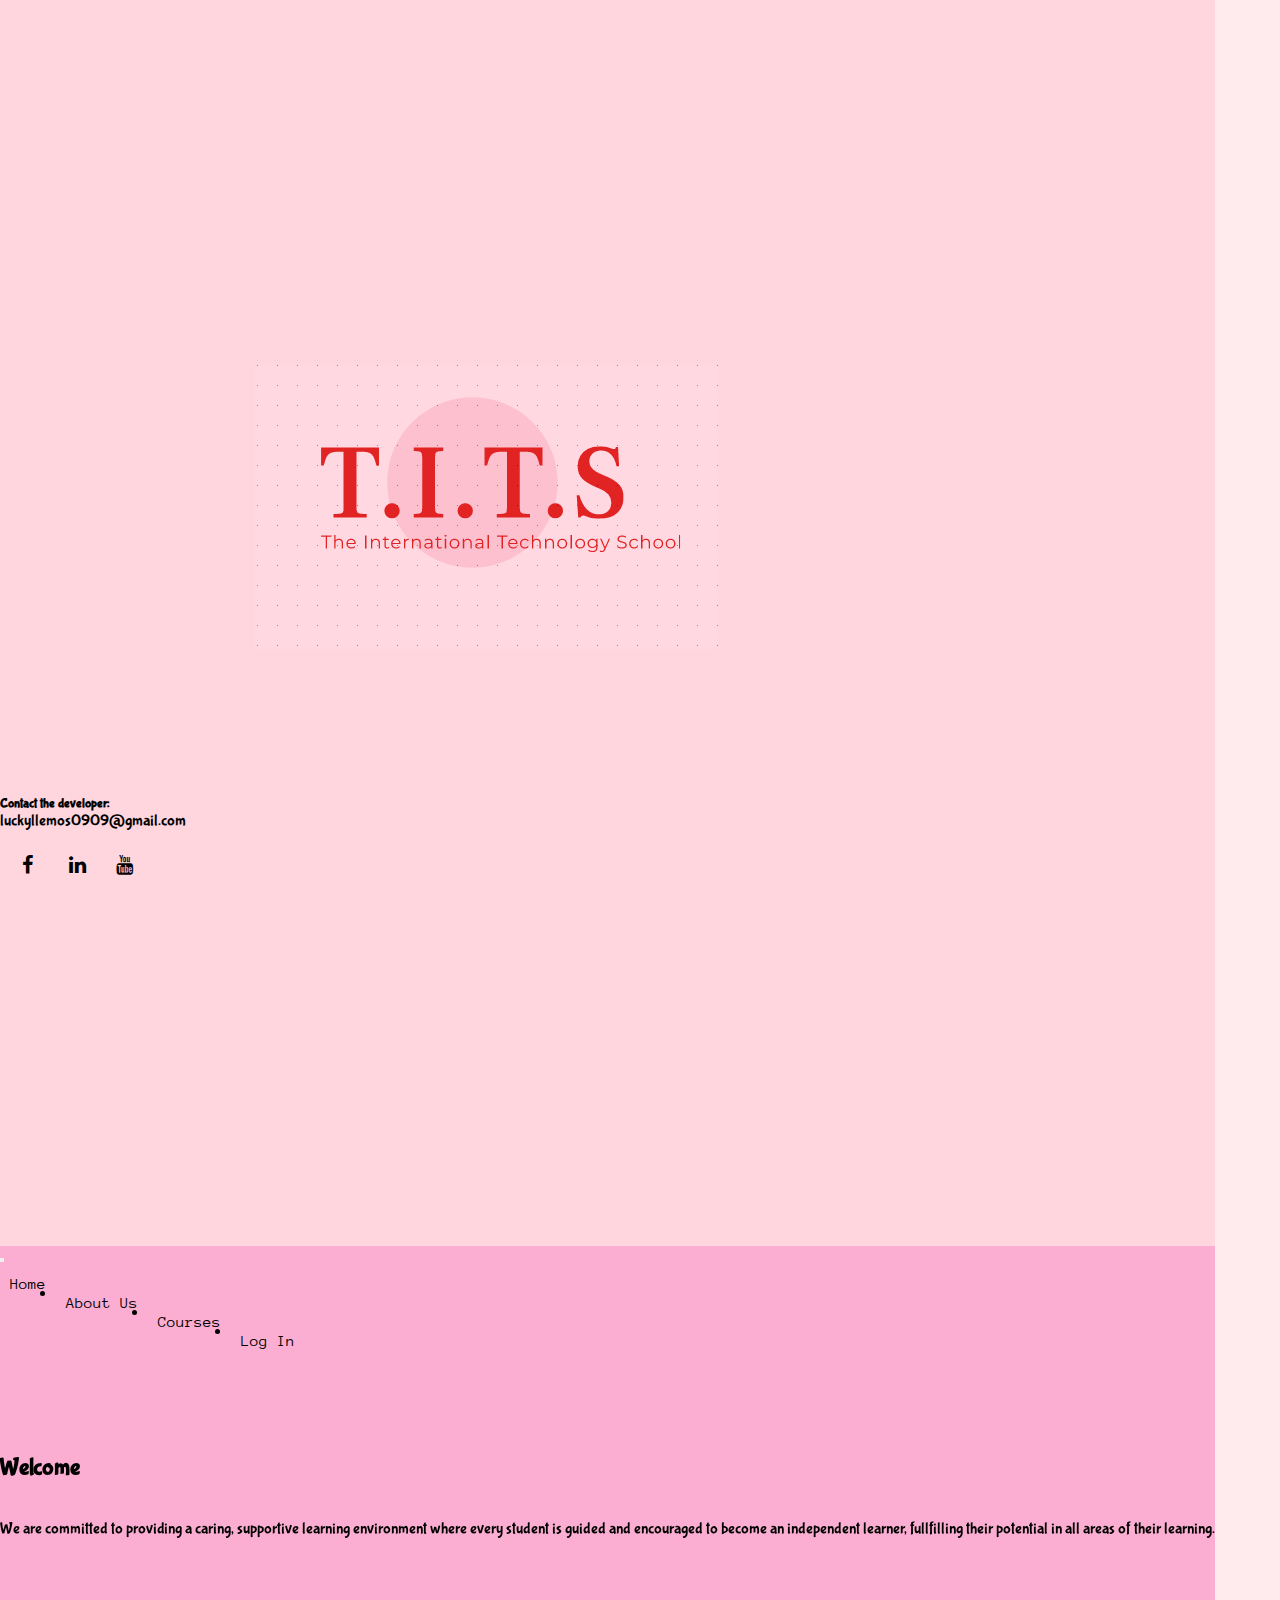
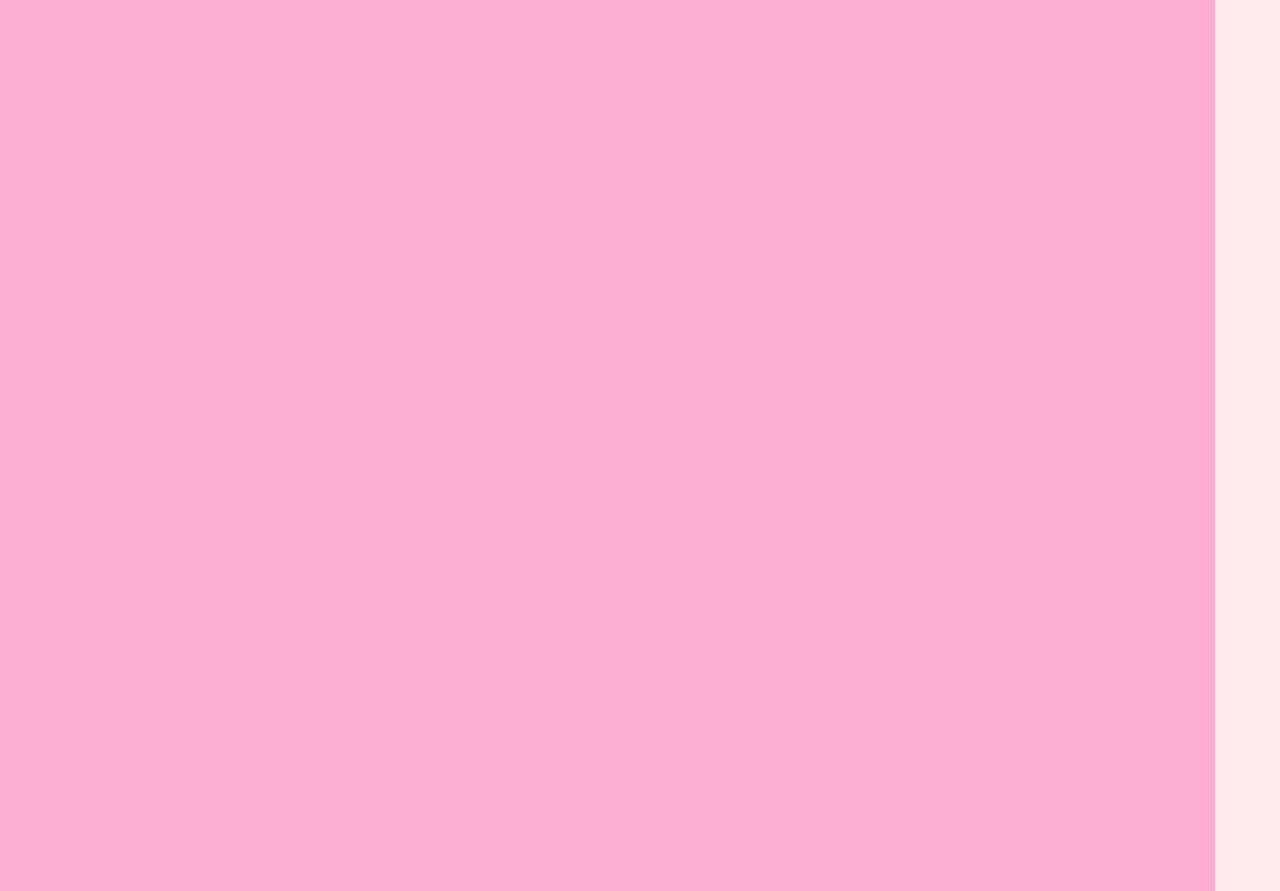
==== index.html @ ca9f6009 "Initial commit" ====
<!DOCTYPE html>
<html lang="en">
<head>
	<meta charset="UTF-8">
	<meta name="viewport" content="width=device-width, initial-scale=1.0, maximum-scale=1.0, shrink-to-fit=no">


	<title>The International Teaching School</title>

    <!-- fontawesome icons -->
	<link rel="stylesheet" href="https://use.fontawesome.com/releases/v5.3.1/css/all.css" integrity="sha384-mzrmE5qonljUremFsqc01SB46JvROS7bZs3IO2EmfFsd15uHvIt+Y8vEf7N7fWAU" crossorigin="anonymous">
	
	<link rel="stylesheet" href="https://cdnjs.cloudflare.com/ajax/libs/font-awesome/4.7.0/css/font-awesome.min.css">

	<!-- google fonts -->
	<link rel="preconnect" href="https://fonts.gstatic.com">
	<link href="https://fonts.googleapis.com/css2?family=Anonymous+Pro:wght@700&family=Bubblegum+Sans&family=Patrick+Hand&display=swap" rel="stylesheet">
	
	<!-- animate on scroll *optional* -->
	<link href="https://unpkg.com/aos@2.3.1/dist/aos.css" rel="stylesheet">

    <!-- bootstrap css -->
    <link rel="stylesheet" href="https://stackpath.bootstrapcdn.com/bootstrap/4.5.0/css/bootstrap.min.css" integrity="sha384-9aIt2nRpC12Uk9gS9baDl411NQApFmC26EwAOH8WgZl5MYYxFfc+NcPb1dKGj7Sk" crossorigin="anonymous">

    <!-- external css -->
    <link rel="stylesheet" href="./assets/css/style.css">

    <link rel="icon" href="./assets/images/my-icon.png" type="image/icon type">

</head>
<body>



	<div id="container1" data-aos="fade-down-right" class="container col-12">
		<div class="row">
			<div id="left" class="col-12 col-md-6">
				<img class="image col-12" src="./assets/images/image.png">
			</div>

<div id="right" class="col-12 col-md-6">

	<nav id="navbar" class="navbar navbar-expand-lg navbar-light">
	 	<button class="navbar-toggler" data-toggle="collapse" data-target="#zuitterNav">
			<span class="navbar-toggler-icon"></span>
		</button>	
		
		<div class="collapse navbar-collapse" id="zuitterNav">
			<ul class="navbar-nav ml-auto">

				<li class="nav-item">
					<a href="./index.html" class="nav-link"> Home </a>
				</li>

				<li class="nav-item active">
					<a href="./pages/about.html" class="nav-link"> About Us </a>
				</li>

				<li class="nav-item ">
					<a href="./pages/courses.html" class="nav-link"> Courses </a>
				</li>
				<span id="navSessionIndex2"></span>
				<span id="navSessionIndex"></span>
			</ul>
		</div>
	</nav>
	<br>
	<br>
	<br>
	<br>
	<br>
	<h2 class="Welcome text-center">Welcome</h2>
<br>
<br>
			<p class="paragraph1 text-center">
				We are committed to providing a caring, supportive learning environment where every student is guided and encouraged to become an independent learner, fullfilling their potential in all areas of their learning.
			</p>
			<br>
			<br>
			<br>
			<footer class="footer1" id="footer1 fixed-bottom">
				<h5>Contact the developer:</h5>
				<p>luckyllemos0909@gmail.com</p>
			<a href="https://www.facebook.com/lucky.llemos.1" target="_blank" rel="noopener noreferrer" class="fa-icon fa fa-facebook"></a>

			<a href="https://www.linkedin.com/in/lucky-llemos-866286200/" target="_blank" rel="noopener noreferrer" class="fa-icon fa fa-linkedin"></a>

			<a href="https://www.youtube.com/channel/UCz8RdqHMBFX0rl3pB7s4_jA" target="_blank" rel="noopener noreferrer" class="fa-icon fa fa-youtube"></a>
				</footer>
			</div>
		</div>
	</div>
	<!-- end cards -->

	




	<!-- jQuery first, then Popper.js, then Bootstrap JS -->
    <script src="https://code.jquery.com/jquery-3.5.1.slim.min.js" integrity="sha384-DfXdz2htPH0lsSSs5nCTpuj/zy4C+OGpamoFVy38MVBnE+IbbVYUew+OrCXaRkfj" crossorigin="anonymous"></script>
    <script src="https://cdn.jsdelivr.net/npm/popper.js@1.16.0/dist/umd/popper.min.js" integrity="sha384-Q6E9RHvbIyZFJoft+2mJbHaEWldlvI9IOYy5n3zV9zzTtmI3UksdQRVvoxMfooAo" crossorigin="anonymous"></script>
    <script src="https://stackpath.bootstrapcdn.com/bootstrap/4.5.0/js/bootstrap.min.js" integrity="sha384-OgVRvuATP1z7JjHLkuOU7Xw704+h835Lr+6QL9UvYjZE3Ipu6Tp75j7Bh/kR0JKI" crossorigin="anonymous"></script>

    <!-- AOS -->
    <script src="https://unpkg.com/aos@2.3.1/dist/aos.js"></script>

   	<script src="./assets/js/index.js"></script>

    <!-- AOS initialization -->
	<script>
	  AOS.init();
	</script>

</body>
</html>
---- assets/css/style.css ----
*{
  box-sizing: border-box; 
  margin: 0;
  padding: 0;
}

.about{
  font-family: 'Patrick Hand', cursive;
}
.about-paragraph{
  font-size: 20px;
}

 .logo-image img{
width: 46px;
height: 46px;
border-radius: 50%;
overflow: hidden;
margin-top: -6px;
align-items: center;
}
html, body{
  width: 100%;
  height: 100%;
  padding: 0;
  margin: 0;
  align-items: center;
  vertical-align: middle;
  background-color: #ffeaee;
  font-family: 'Bubblegum Sans', cursive;
}
hr.style {
  border-top: 1px solid #000000;
  border-bottom: 1px solid #fff;
}
hr.style:after {
  content: '';
  display: block;
  margin-top: 2px;
  border-top: 1px solid #000000;
  border-bottom: 1px solid #fff;
}
#container1{
  width: 100%;
  height: 100%;
  vertical-align: middle;
  display: flex !important;
  flex-wrap: wrap !important;
}


#left {
  background: #ffd6dd;
  width: 100%;
  height: 100%;
  align-items: center;
}
.image{
  width: auto;
  height: auto;
  margin-top: 10%;
  margin-left: 1%;
  padding: 20%;
}
#right {
  background: #FBAED2;
  width: 100%;
  height: 100%;
}

.spinner-border{
  color: #ff63ca;
}
.fa-icon {
  margin-top: none;
  padding: 20px;
  font-size: 20px;
  width: 30px;
  text-align: center;
  text-decoration: none;
  margin: 5px 2px;
}
.fa-icon:hover {
    opacity: 0.7;
    color: red;
}
.fa-facebook {
  color: #000000;
}

.fa-linkedin {
  color: #000000;
}

.fa-youtube {
  color: #000000;
}
.nav-link{
  color: #000000;
  align-items: center;
  font-family: 'Anonymous Pro', monospace;
}
.nav-index{
  align-items: center;
}
.nav-link:hover{
  color: red;
}
.navbar-toggler{
  color: #000000;
}
#navbar {
  overflow: hidden;
  background-color: #FBAED2;
  align-items: center; 
}
#navbar a:hover{
  color: red;
}

/* Navbar links */
#navbar a {
  float: left;
  display: block;
  color: #000000;
  text-align: center;
  padding: 5px;
  text-decoration: none;
  margin: 5px;
}

/* Page content */
.content {
  padding: 16px;
}

/* The sticky class is added to the navbar with JS when it reaches its scroll position */
.sticky {
  position: fixed;
  top: 0;
  width: 100%;
  z-index: 1000;
}

/* Add some top padding to the page content to prevent sudden quick movement (as the navigation bar gets a new position at the top of the page (position:fixed and top:0) */
.sticky + .content {
  padding-top: 60px;
}
header{
	background-color: #ffd6dd !important;
	color: #000000;
}


#profileDiv{
    background-color: black;
}
#profileContainer{
  background-color: #ffd6dd;
  box-shadow: 5px 10px #888888;
}

.form-control{
  border-color: #e0115f;
  border-style: double;
  border-width: thick;
  border-radius: 12px;
}
#inactive{
  border-style: none;
  border-radius: 12px;
  background-color: #bbb;
}
#inactiveFooter{
  border-style: none;
  border-radius: 12px!important;
  background-color: #bbb!important;
}

#coursesContainer{
  object-fit: contain;
}

#coursesContainer2{
  object-fit: contain;
}

.card{
  height: 300px; 
  width:auto;
}

.card-body{
  border-style: double;
  border-radius: 12px;
  background-color: #ffeaee;
}

.card-footer{
  background-color: #ffeaee;
  border-style: double;
  border-radius: 12px;
}

.card-footer .btn-primary{
  color: #ffffff!important;
  background-color: #e0115f;
}

.card-footer .btn-danger{
  color: #ffffff!important;
  background-color: #e0115f;
} 

#enrollButton{
  background-color: #e0115f;
  border-radius: 8px;
}
#enrollButton:hover{
  background-color: red;
}
.button{
  background-color: #e0115f;
  border-radius: 8px;
}
.button:hover{
  background-color: red;
}
#logInUser{
  align-items: center!important;
}
.buttonInactive{
  background-color: #6d0113 !important;
  border-radius: 8px;
}
.buttonInactive:hover{
  background-color: red;
}

.jumbotron{
  background-color: #ffd6dd;
  padding-top: 10%;
  padding-bottom: 5%;
  border-radius: 12px;
  width: 100%;
}

footer{
  position: fixed;
  bottom: 0;
}

@media (max-height:800px){
  footer { position: static; }
  header { padding-top:40px; }
}


.footer-distributed{
  background-color: #ff2674;
  box-sizing: border-box;
  width: 100%;
  text-align: left;
  font-family: 'Anonymous Pro', monospace;
  font: bold 16px;
  padding: 50px 50px 60px 50px;
  margin-top: 80px;
}

.footer-distributed .footer-left,
.footer-distributed .footer-center,
.footer-distributed .footer-right{
  display: inline-block;
  vertical-align: top;
}

/* Footer left */

.footer-distributed .footer-left{
  width: 30%;
}

.footer-distributed h3{
  color:  #000000;
  font: normal 36px 'Cookie', cursive;
  margin: 0;
}

/* The company logo */

.footer-distributed .footer-left img{
  width: 100%;
}

.footer-distributed h3 span{
  color:  #d5212e;
}

/* Footer links */

.footer-distributed .footer-links{
  color:  #000000;
  margin: 20px 0 12px;
}

.footer-distributed .footer-links a{
  display:inline-block;
  line-height: 1.8;
  text-decoration: none;
  color:  inherit;
}

.footer-distributed .footer-company-name{
  color:  #c0c0c0;
  font-size: 14px;
  font-weight: normal;
  margin: 0;
}

/* Footer Center */

.footer-distributed .footer-center{
  width: 35%;
}


.footer-distributed .footer-center i{
  background-color:  #ff63ca;
  color: #000000;
  font-size: 25px;
  width: 38px;
  height: 38px;
  border-radius: 50%;
  text-align: center;
  line-height: 42px;
  margin: 10px 15px;
  vertical-align: middle;
}

.footer-distributed .footer-center i.fa-envelope{
  font-size: 17px;
  line-height: 38px;
}

.footer-distributed .footer-center p{
  display: inline-block;
  color: #000000;
  vertical-align: middle;
  margin:0;
}

.footer-distributed .footer-center p span{
  display:block;
  font-weight: normal;
  font-size:14px;
  line-height:2;
}

.footer-distributed .footer-center p a{
  color:  #000000;
  text-decoration: none;
}


/* Footer Right */

.footer-distributed .footer-right{
  width: 30%;
}

.footer-distributed .footer-company-about{
  line-height: 20px;
  color:  #c0c0c0;
  font-size: 13px;
  font-weight: normal;
  margin: 0;
}

.footer-distributed .footer-company-about span{
  display: block;
  color:  #000000;
  font-size: 18px;
  font-weight: bold;
  margin-bottom: 20px;
}

.footer-distributed .footer-icons{
  margin-top: 25px;
}

.footer-distributed .footer-icons a{
  display: inline-block;
  width: 35px;
  height: 35px;
  cursor: pointer;
  background-color:  #ff63ca;
  border-radius: 12px;

  font-size: 20px;
  color: #000000;
  text-align: center;
  line-height: 35px;

  margin-right: 3px;
  margin-bottom: 5px;
}

.footer-distributed .footer-icons a:hover{
  background-color: red;
}

/* Here is the code for Responsive Footer */
/* You can remove below code if you don't want Footer to be responsive */


@media (max-width: 880px) {

  .footer-distributed .footer-left,
  .footer-distributed .footer-center,
  .footer-distributed .footer-right{
    display: block;
    width: 100%;
    margin-bottom: 40px;
    text-align: center;
  }

  .footer-distributed .footer-center i{
    margin-left: 0;
  }

}
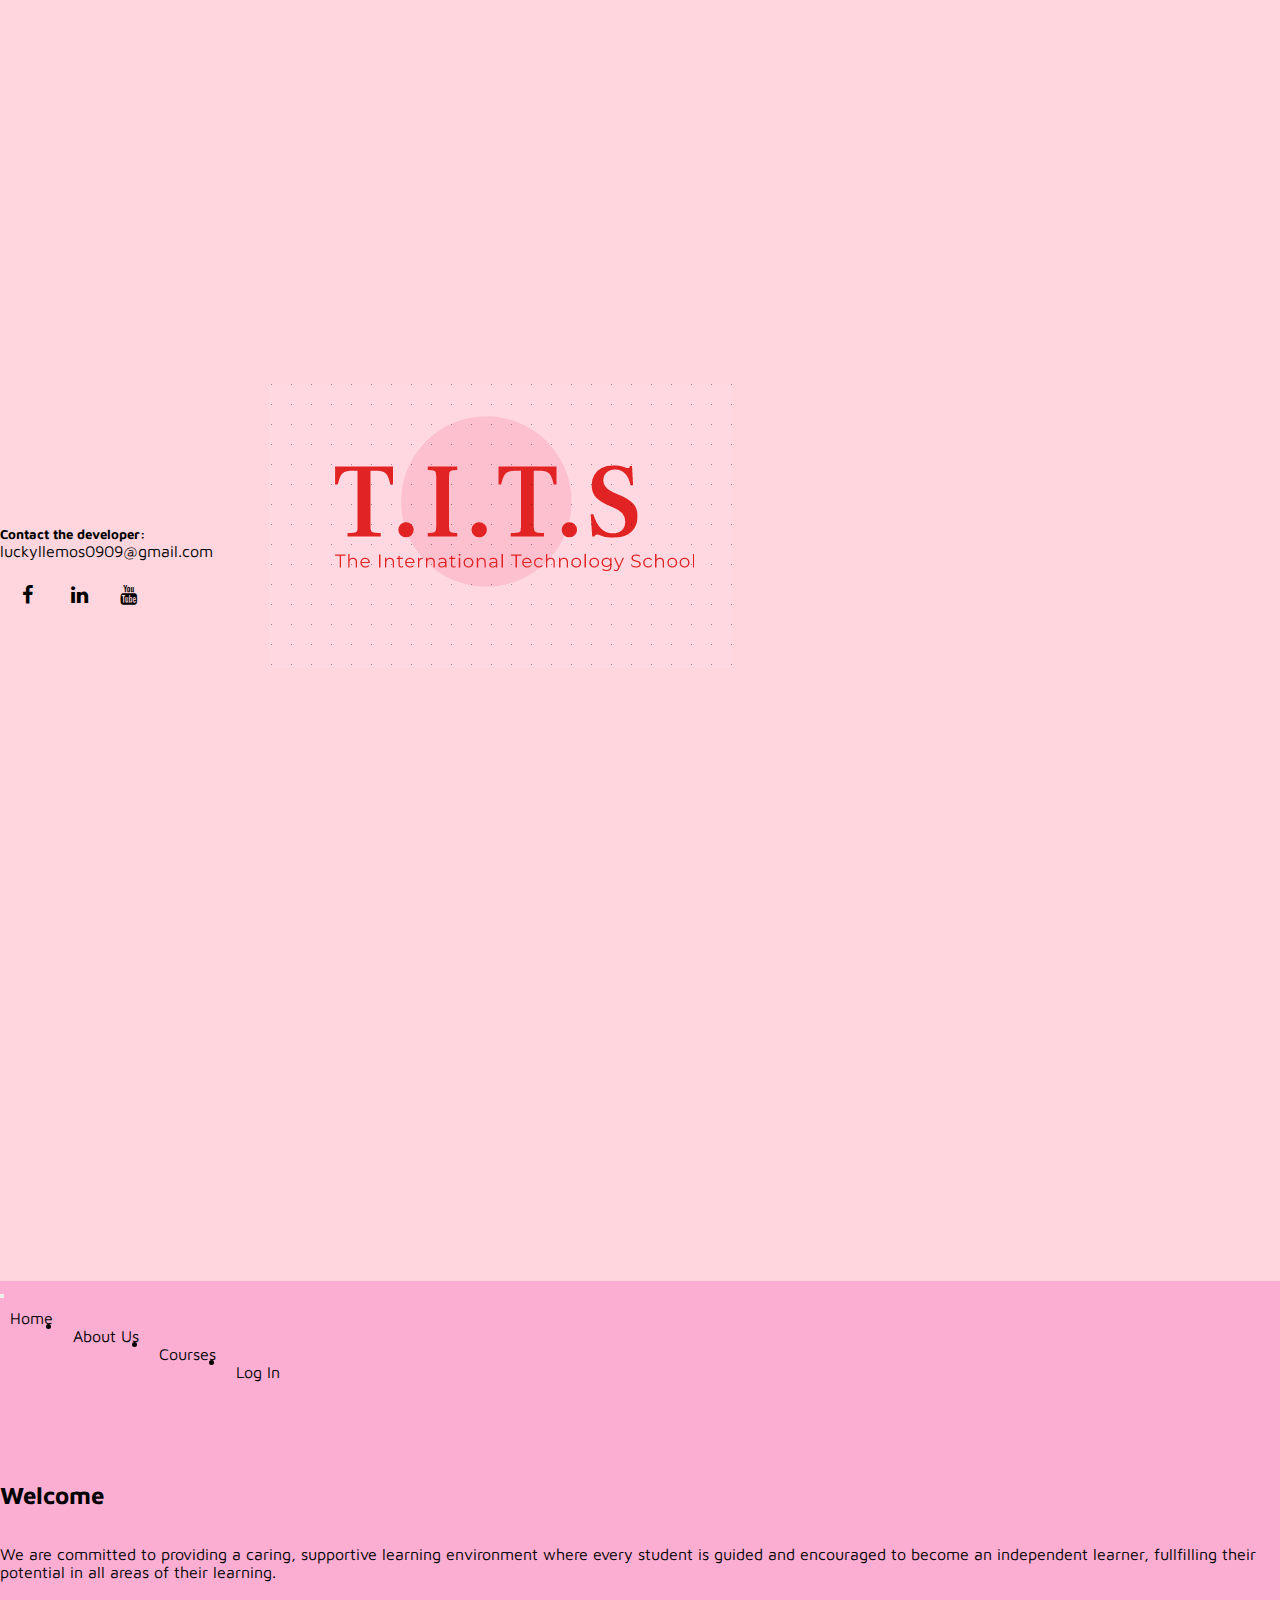
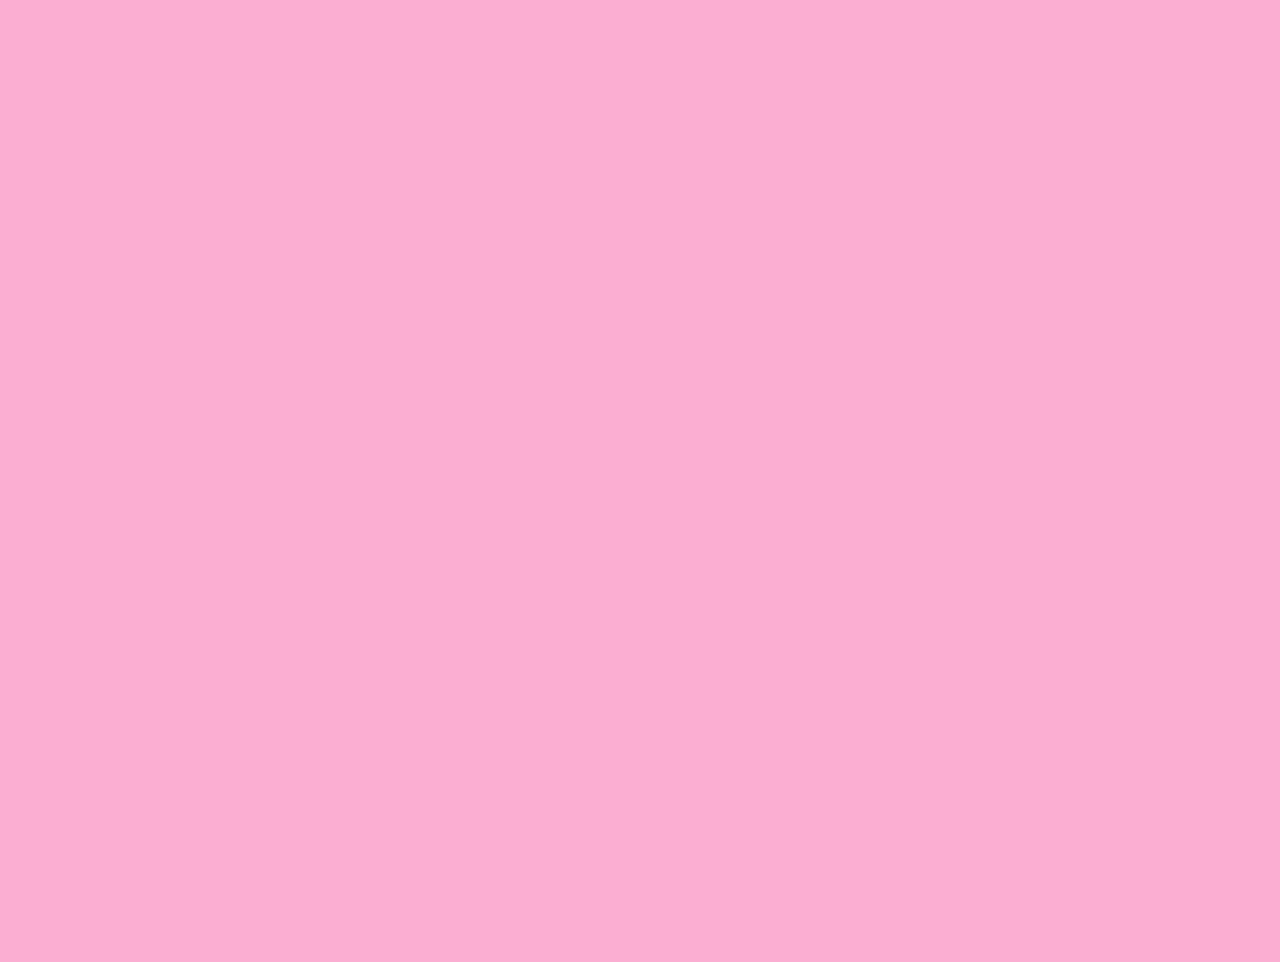
==== commit ee35e703: "Update add cdn from google fonts using maven pro font" ====
--- a/index.html
+++ b/index.html
@@ -13,8 +13,9 @@
 	<link rel="stylesheet" href="https://cdnjs.cloudflare.com/ajax/libs/font-awesome/4.7.0/css/font-awesome.min.css">
 
 	<!-- google fonts -->
-	<link rel="preconnect" href="https://fonts.gstatic.com">
-	<link href="https://fonts.googleapis.com/css2?family=Anonymous+Pro:wght@700&family=Bubblegum+Sans&family=Patrick+Hand&display=swap" rel="stylesheet">
+	<link rel="preconnect" href="https://fonts.googleapis.com">
+	<link rel="preconnect" href="https://fonts.gstatic.com" crossorigin>
+	<link href="https://fonts.googleapis.com/css2?family=Maven+Pro:wght@400..900&display=swap" rel="stylesheet">
 	
 	<!-- animate on scroll *optional* -->
 	<link href="https://unpkg.com/aos@2.3.1/dist/aos.css" rel="stylesheet">
--- a/assets/css/style.css
+++ b/assets/css/style.css
@@ -5,7 +5,7 @@
 }
 
 .about{
-  font-family: 'Patrick Hand', cursive;
+  font-family: 'Maven Pro', sans-serif;
 }
 .about-paragraph{
   font-size: 20px;
@@ -27,7 +27,8 @@
   align-items: center;
   vertical-align: middle;
   background-color: #ffeaee;
-  font-family: 'Bubblegum Sans', cursive;
+  font-family: 'Maven Pro', sans-serif;
+  -webkit-font-smoothing: antialiased;
 }
 hr.style {
   border-top: 1px solid #000000;
@@ -42,7 +43,7 @@
 }
 #container1{
   width: 100%;
-  height: 100%;
+  height: 70vh;
   vertical-align: middle;
   display: flex !important;
   flex-wrap: wrap !important;
@@ -98,7 +99,7 @@
 .nav-link{
   color: #000000;
   align-items: center;
-  font-family: 'Anonymous Pro', monospace;
+  font-family: 'Maven Pro', sans-serif;
 }
 .nav-index{
   align-items: center;
@@ -113,6 +114,12 @@
   overflow: hidden;
   background-color: #FBAED2;
   align-items: center; 
+
+  -webkit-transition: all 0.5s ease;
+  -moz-transition: position 10s;
+  -ms-transition: position 10s;
+  -o-transition: position 10s;
+  transition: all 0.5s ease;
 }
 #navbar a:hover{
   color: red;
@@ -139,7 +146,17 @@
   position: fixed;
   top: 0;
   width: 100%;
-  z-index: 1000;
+  z-index: 2;
+  animation: smoothScroll 1s forwards;
+}
+
+@keyframes smoothScroll {
+	0% {
+		transform: translateY(-40px);
+	}
+	100% {
+		transform: translateY(0px);
+	}
 }
 
 /* Add some top padding to the page content to prevent sudden quick movement (as the navigation bar gets a new position at the top of the page (position:fixed and top:0) */
@@ -158,6 +175,7 @@
 #profileContainer{
   background-color: #ffd6dd;
   box-shadow: 5px 10px #888888;
+  border-radius: 10px;
 }
 
 .form-control{
@@ -239,8 +257,6 @@
 
 .jumbotron{
   background-color: #ffd6dd;
-  padding-top: 10%;
-  padding-bottom: 5%;
   border-radius: 12px;
   width: 100%;
 }
@@ -261,7 +277,7 @@
   box-sizing: border-box;
   width: 100%;
   text-align: left;
-  font-family: 'Anonymous Pro', monospace;
+  font-family: 'Maven Pro', sans-serif;
   font: bold 16px;
   padding: 50px 50px 60px 50px;
   margin-top: 80px;
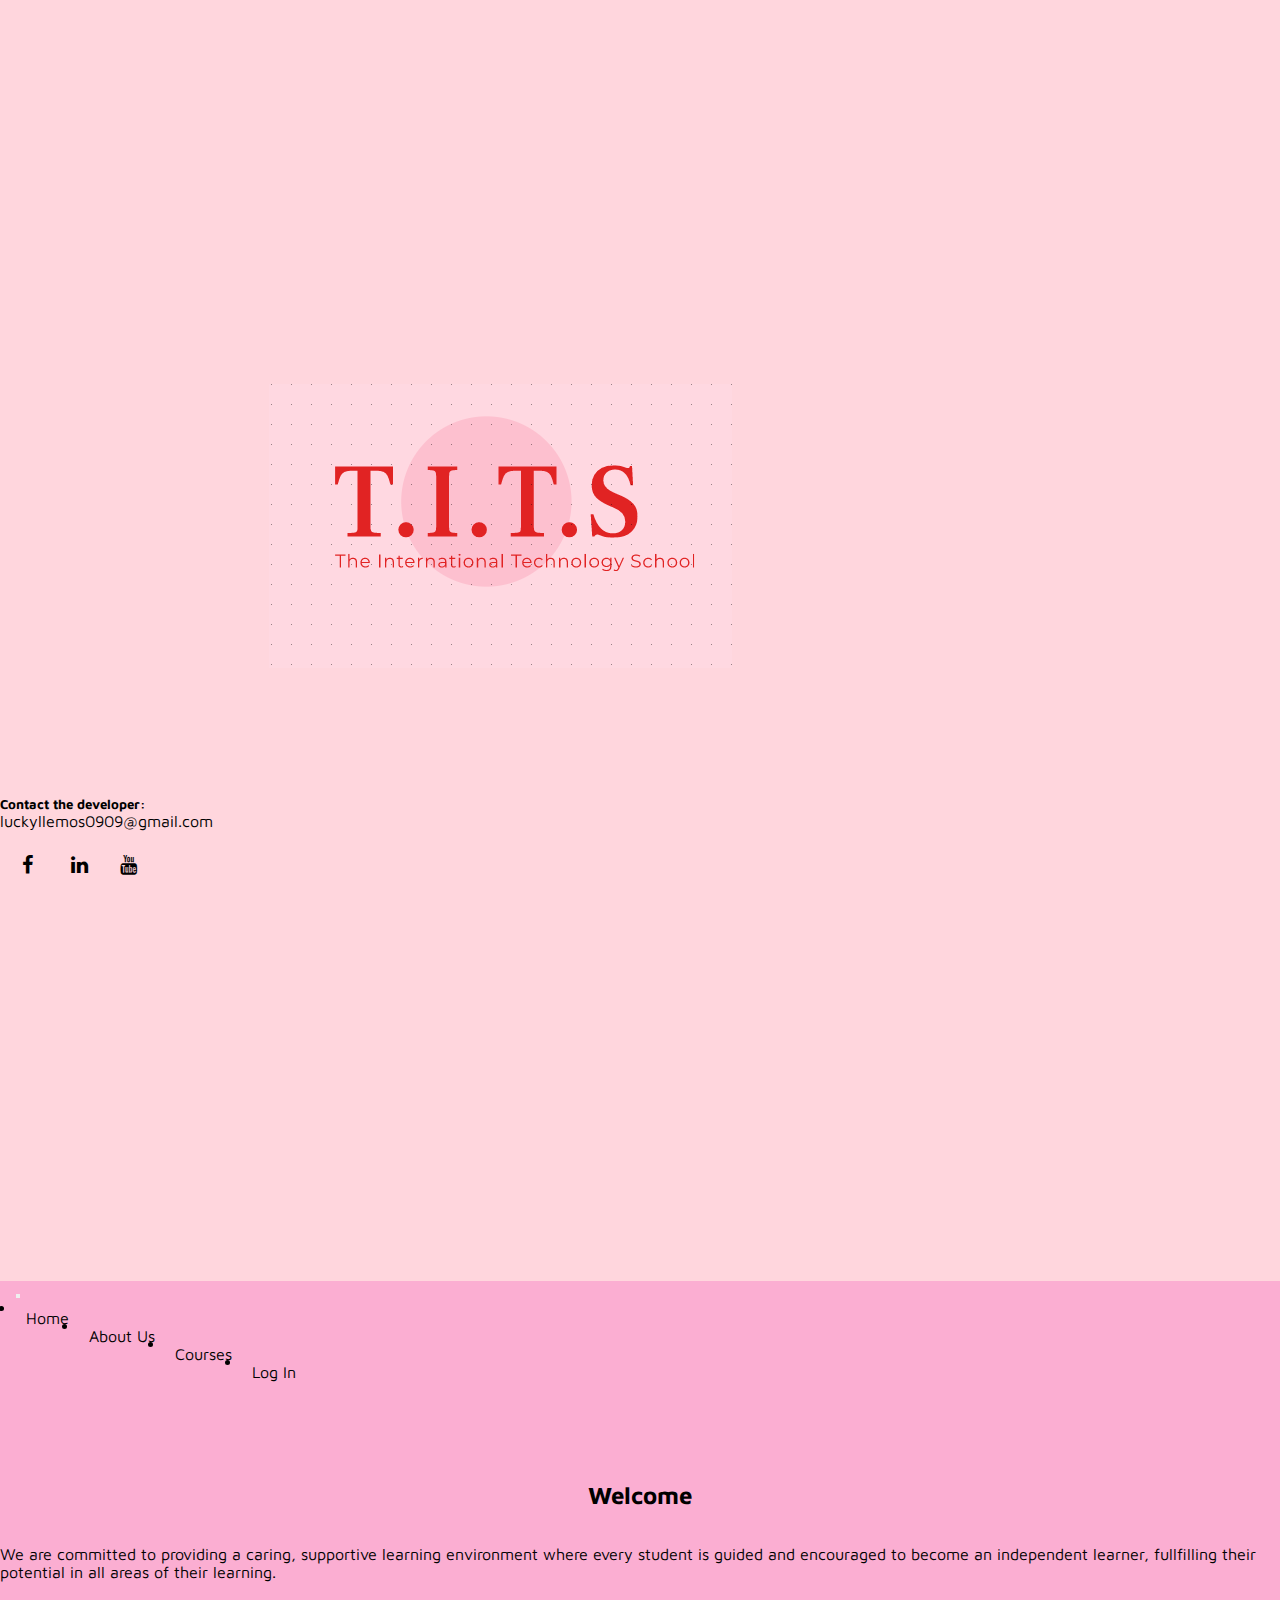
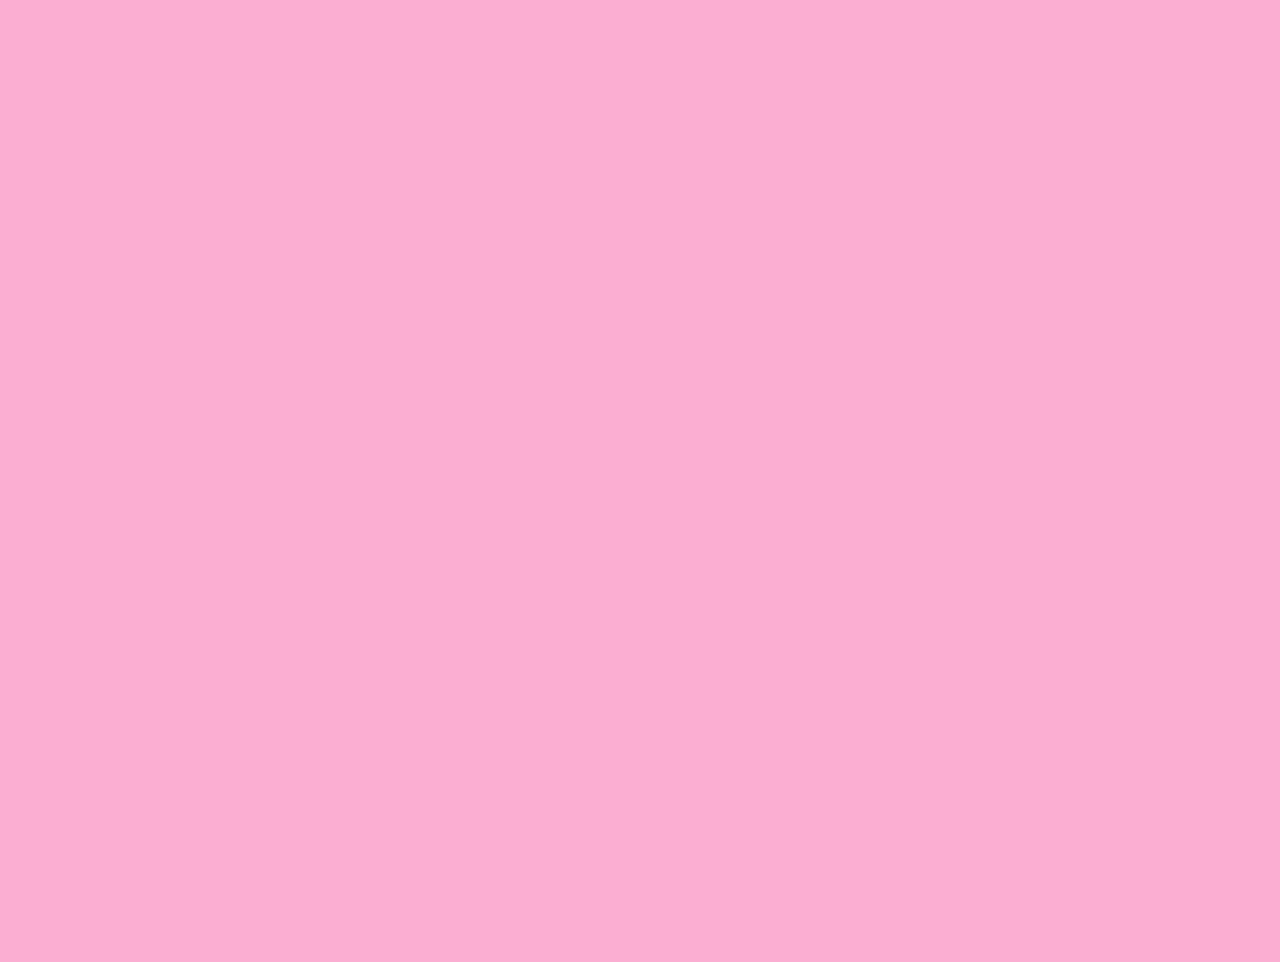
==== commit 8dfdf810: "Update add welcome-message section" ====
--- a/index.html
+++ b/index.html
@@ -70,7 +70,10 @@
 	<br>
 	<br>
 	<br>
-	<h2 class="Welcome text-center">Welcome</h2>
+	<section class="welcome-message">
+		<h2 class="Welcome text-center">Welcome</h2>
+		<h2 id="displayFirstName"></h2>
+	</section>
 <br>
 <br>
 			<p class="paragraph1 text-center">
--- a/assets/css/style.css
+++ b/assets/css/style.css
@@ -43,7 +43,7 @@
 }
 #container1{
   width: 100%;
-  height: 70vh;
+  height: 100vh;
   vertical-align: middle;
   display: flex !important;
   flex-wrap: wrap !important;
@@ -114,6 +114,7 @@
   overflow: hidden;
   background-color: #FBAED2;
   align-items: center; 
+  padding: 0 16px 0 16px;
 
   -webkit-transition: all 0.5s ease;
   -moz-transition: position 10s;
@@ -121,6 +122,7 @@
   -o-transition: position 10s;
   transition: all 0.5s ease;
 }
+
 #navbar a:hover{
   color: red;
 }
@@ -135,7 +137,10 @@
   text-decoration: none;
   margin: 5px;
 }
-
+.welcome-message{
+  display: flex;
+  justify-content: center;
+}
 /* Page content */
 .content {
   padding: 16px;
@@ -189,11 +194,6 @@
   border-radius: 12px;
   background-color: #bbb;
 }
-#inactiveFooter{
-  border-style: none;
-  border-radius: 12px!important;
-  background-color: #bbb!important;
-}
 
 #coursesContainer{
   object-fit: contain;
@@ -206,6 +206,8 @@
 .card{
   height: 300px; 
   width:auto;
+  background-color: #ffeaee;
+  border: none;
 }
 
 .card-body{
@@ -216,8 +218,7 @@
 
 .card-footer{
   background-color: #ffeaee;
-  border-style: double;
-  border-radius: 12px;
+  border: none;
 }
 
 .card-footer .btn-primary{
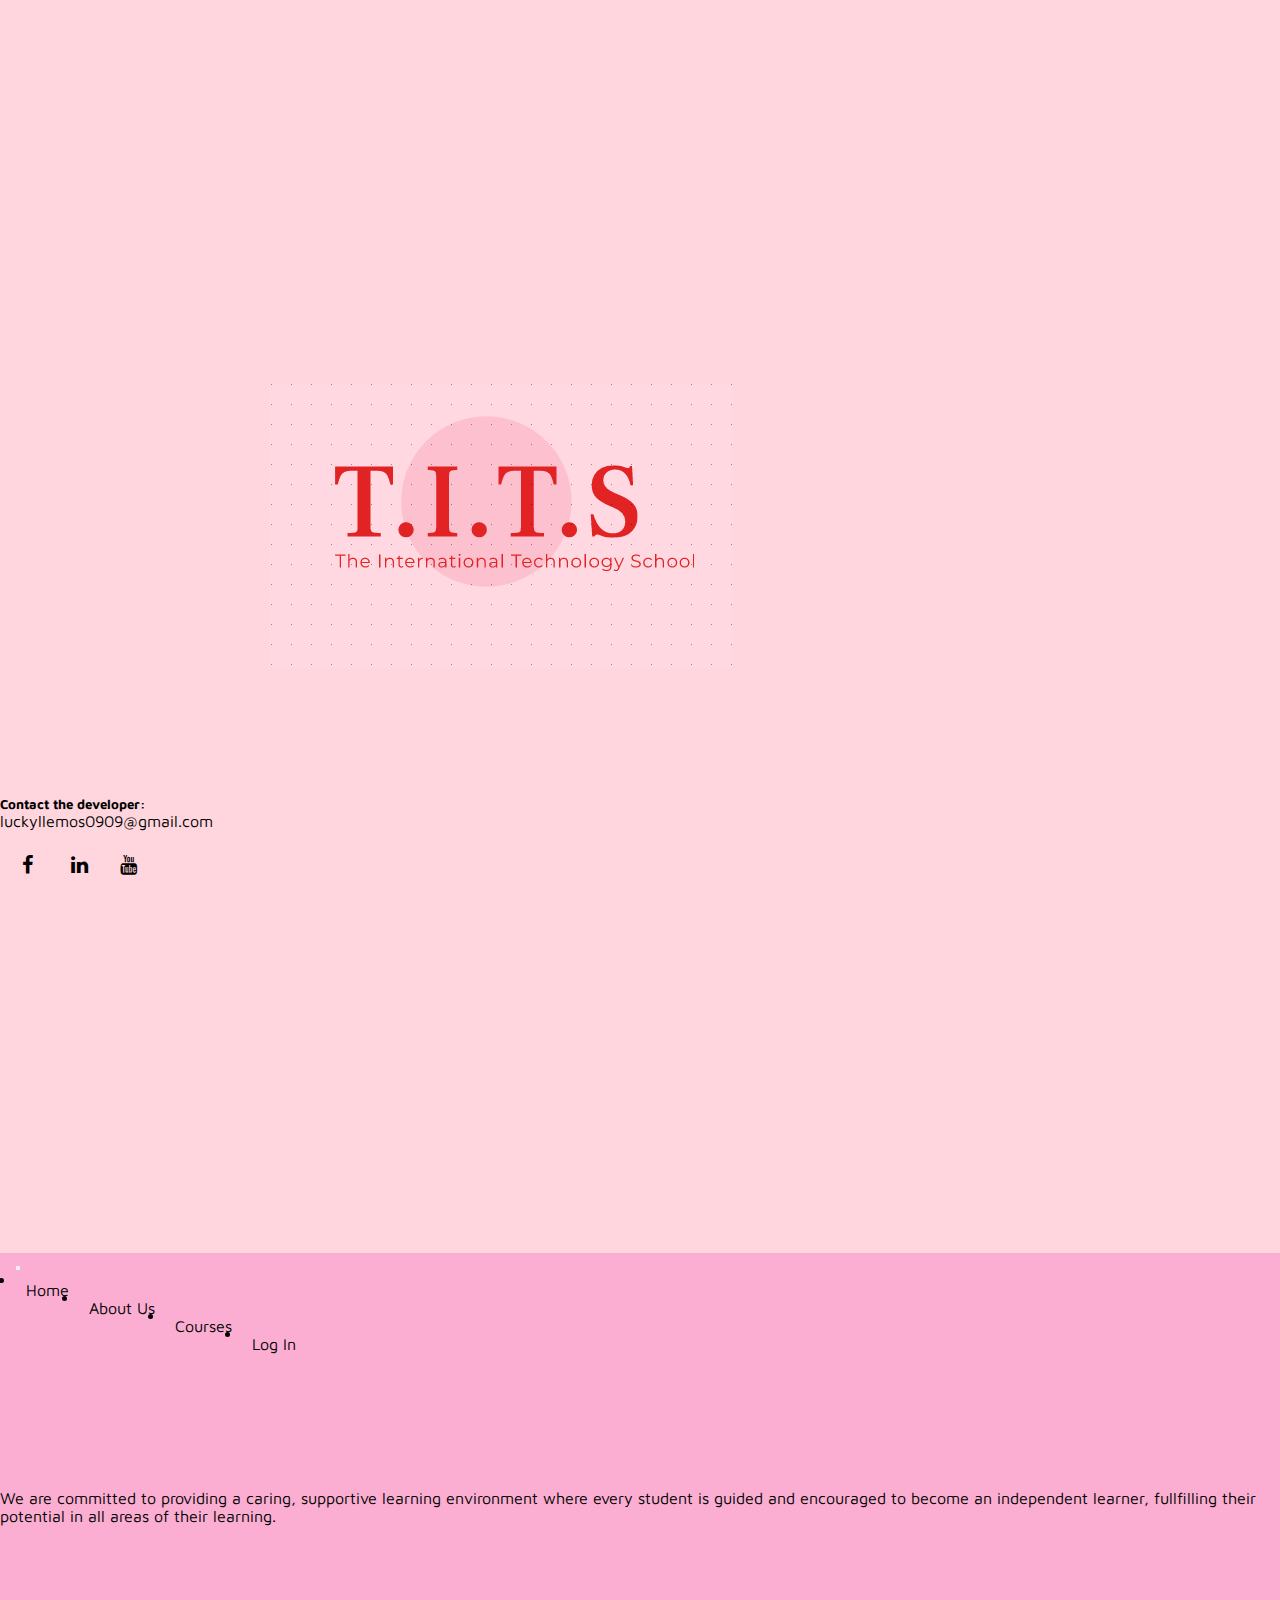
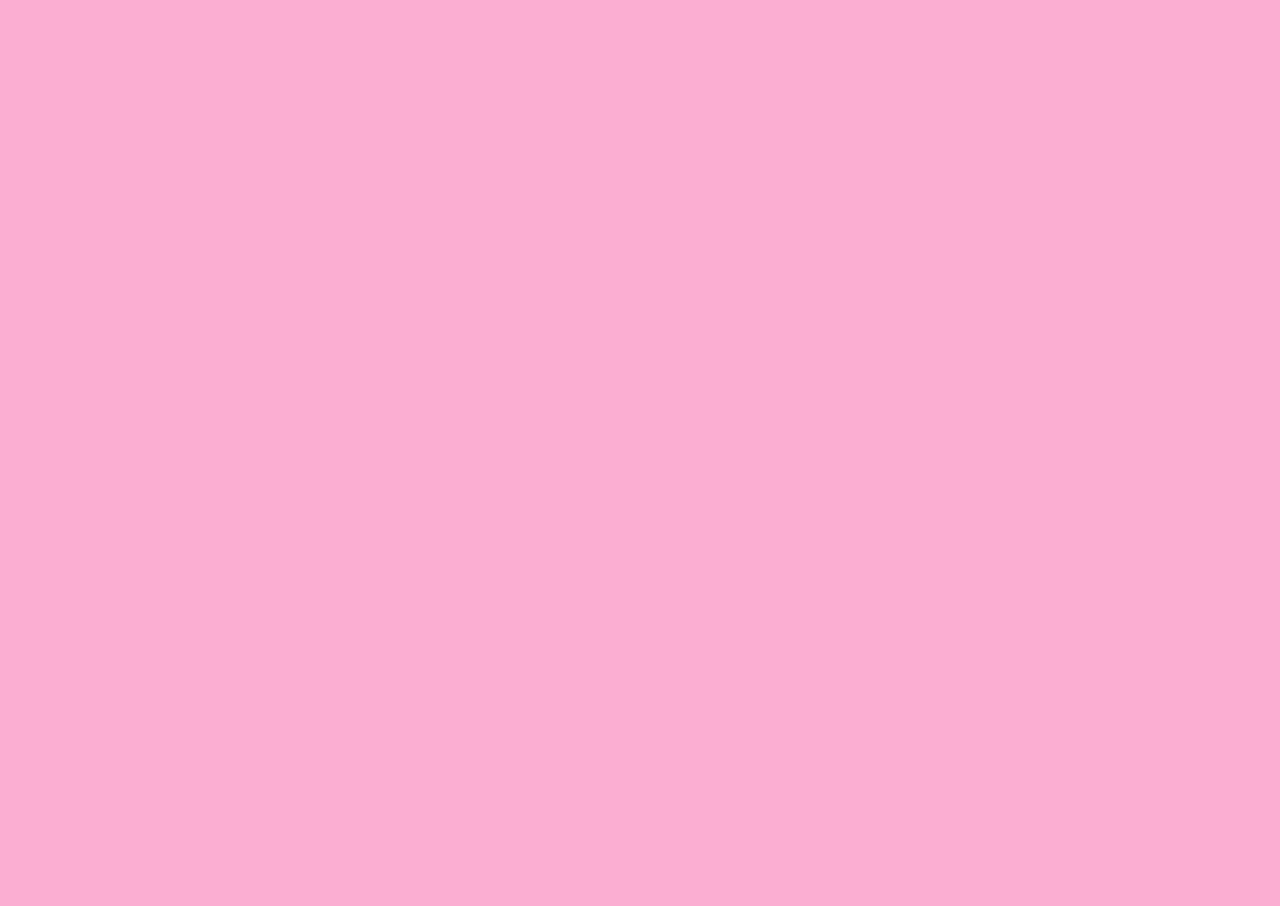
==== commit 604a98b8: "Update add displayWelcomeMessage h2 tag to be dynamic" ====
--- a/index.html
+++ b/index.html
@@ -71,7 +71,7 @@
 	<br>
 	<br>
 	<section class="welcome-message">
-		<h2 class="Welcome text-center">Welcome</h2>
+		<h2 class="Welcome text-center" id="displayWelcomeMessage"></h2>
 		<h2 id="displayFirstName"></h2>
 	</section>
 <br>
